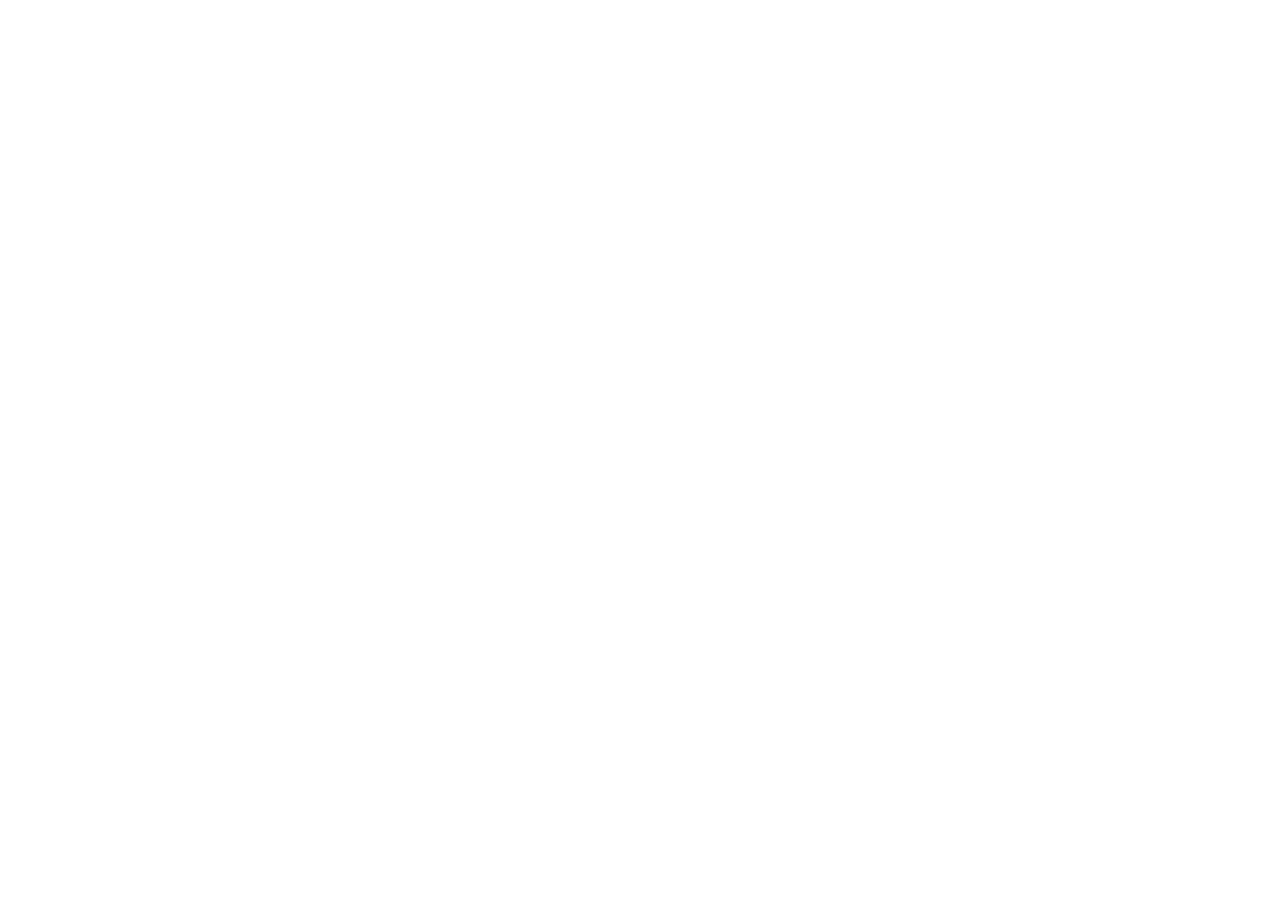
==== index.html @ f0b57466 "Se agrega el Proyecto" ====
<!DOCTYPE html>
    <html lang="en">
    <head>
        <meta charset="UTF-8">
        <meta name="viewport" content="width=device-width, initial-scale=1.0">
        <title>bodega lopez<title>
        <link href="https://cdn.jsdelivr.net/npm/bootstrap@5.3.0/dist/css/bootstrap.min.css" rel="stylesheet" integrity="sha384-9ndCyUaIbzAi2FUVXJi0CjmCapSmO7SnpJef0486qhLnuZ2cdeRhO02iuK6FUUVM" crossorigin="anonymous">
        <link rel="stylesheet" href="./CSS/style.css">
        <link rel="icon" href="./image/logo-fav2.png" type="image/png">
    </head>
        <body id="home">
            <div class = "container">
                <div class ="text-center">
                <div class="row-stretch">
                <span class="col-md-4"></span>
                <h1>bodega lopez</h1>
                <iframe width="560" height="315" src="https://www.youtube.com/embed/fbGsSp79X2s" title="YouTube video player" frameborder="0" allow="accelerometer; autoplay; clipboard-write; encrypted-media; gyroscope; picture-in-picture; web-share" allowfullscreen></iframe>    
        </div>
        </div>
        </div>
        <header class="encabezado">
           <nav class="navbar navbar-expand-lg bg-body-tertiary">
            <div class="container-fluid">
              <a class="navbar-brand" href="./image/logo-fav2.png"alt="logo" width="150px";></a>
              <button class="navbar-toggler" type="button" data-bs-toggle="collapse" data-bs-target="#navbarSupportedContent" aria-controls="navbarSupportedContent" aria-expanded="false" aria-label="Toggle navigation">
                <span class="navbar-toggler-icon"></span>
              </button>
              <div class="collapse navbar-collapse" id="navbarSupportedContent">
                <ul class="navbar-nav me-auto mb-2 mb-lg-0">
                  <li class="nav-item">
                    <a class="nav-link active" aria-current="page" href="#">Home</a>
                  </li>
                  <li class="nav-item">
                    <a class="nav-link" href="#">Link</a>
                  </li>
                  <li class="nav-item dropdown">
                    <a class="nav-link dropdown-toggle" href="#" role="button" data-bs-toggle="dropdown" aria-expanded="false">
                      dropdown
                    </a>
                    <ul class="dropdown-menu">
                      <li><a class="dropdown-item" href="index.html">home</a></li>
                      <li><a class="dropdown-item" href="novedades.html">novedades</a></li>
                      <li><hr class="dropdown-divider"></li>
                      <li><a class="dropdown-item" href="contacto.html">contacto</a></li>
                      <li><a class="dropdown-item" href="que hacemos.html">que hacemos</a></li>
                      <li><a class="dropdown-item" href="testimonios.html">testimonios</a></li>
                    </ul>
                  </li>
                  <li class="nav-item">
                    <a class="nav-link disabled">Disabled</a>
                  </li>
                </ul>
                <form class="d-flex" role="search">
                  <input class="form-control me-2" type="search" placeholder="Search" aria-label="Search">
                  <button class="btn btn-outline-success" type="submit">Search</button>
                </form>
              </div>
            </div>
          </nav>
        <div class="logo">
            <img src="./image/logo-fav.png" alt="bodega lopez"> 
        </div>
        <nav class="menu">
            <ul>
                <li><a href="./index.html">producto</a></li>
                <li><a href="./page/contactos.html">contactos</a></li>
                <li><a href="./page/novedades.html">novedades</a></li>
                </li></ul>
            </nav>
            </header>
        
            <main id="entrada">
                <h2> historia</h2>
                <p>Su fundador, José López Rivas, llegó a la Argentina en 1886, proveniente de Algarrobo, Málaga. En 1898 se instalo definitivamente en Mendoza y comenzó con la elaboración de sus propios vinos.</p>

                <p>En 1922, José Federico López se hizo responsable de la bodega y se orientó obstinadamente hacia la elaboración de vinos finos. En 1994 don José Federico falleció, dejando su lugar a su hijo Carlos Alberto, quien junto a sus hijos conforma actualmente la estirpe bodeguera de cuatro generaciones.
                </p>
            </main>
           
            <section id="novedades">
                <section class = "container-fluid">
                    <div class ="row">
                        <div class = "col-lg-6 col-md-12 col-sm-12">
                        <img src ="" alt="novedades" width="180" height="160">
                        <h3 class="fs-5 mt-4 px-4 pb-1">vermouth rojo de jarabe de palo</h3>
                    <p class="px-4">son los nuevos vinos de licor de la Marina Alta, Vermut Blanco, Rojo y nuestra Mistela. Vinos de licor únicos de cepas viejas de Moscatel de Alejandría. </p>
                </section>
                </section>
                </div>
                </div>     
                
                <div class="contacto">
                 <h3 class="descipción">¿necesitas comunicarte conmigo?¿queres consultarme sobre un vino?</h3>
                <p class="px-3">podés escribirnos al mail que se encuentra debajo> </p>
                <p class="px-3 boltText"> winetasterok@gamil.com</p>
                    
                    <section id="equipo">
                        <div class="w-50-m-auto text-center">
                        <p class="fs-4">tradicion familiar y con vistas al futuro</p>
                    </section>
                        </div>
                    <a href="./page/que hacemos.html">que hacemos</a>
                   
                        <table border="1px">
                        <tr>
                                <td><b>nombre</b></td>
                                <td><b>especialidad</b></td>
                                <td><b>composición</b></td>
                            </tr>
                        <tr>
                         <td>esencias</td>   
                         <td>malbec</td>
                         <td>uva</td>

                        </tr>
                    
                    </table>
                
                </div>
            </section>

            <footer id="footer">
                <div class="container text-center text-md-start">
                    <div class="row text-center text-md-start">
                    <div class="col-md-3 col-3 col-xl-3 mx-auto mt-3">
                    <h4 class="text-uppercase-mb-4 font-weight-bold text-primary"> testimonios</h4>
                    <hr class="mb-4">
                    <p>roble 5 meses: el monteabellon más joven y sabroso, vino de caracter alegre y afrutado </p>
                <article class="privacidad">
                    <p>&copy;2021</p>
                    <div>
                    <a href="./page/testimonios.html">testimonios</a>
                </div>
                </div>
                </div> 
                    <form>
                        h5<formulario de registro>h5
                        <div class="mb-3">
                          <label for="emailinput" class="form-label">Email</label>
                          <input type="email" class="form-control" placeholder="escribe tu email" id="emailinput">
                        </div>
                        <div class="mb-3">
                          <label for="inputpass" class="form-label">contraseña</label>
                          <input type="contraseña" class="form-control" id="Inputpass">
                        </div>
                        <div class="mb-3">
                        <label for="countryinput" class="form-label">ciudad</label>
                        <input type="ciudad" class="form-control" id="countryinput">
                        </div>
                        <div class="mb-3">
                            <div class="form-check>
                            <label for="checkTerms" class="form-check-label">acepto los términos</label>
                            <input type="checkbox" id="checkTerms" class="form-check-input">
                         </div>
                        </div>
                        <div class="mb-3">
                        <button type="submit" class="btn btn-primary">registrate</button>
                    </div>
                    </form>
                
                </div>
                </article>
            </footer>
            <script src="https://cdn.jsdelivr.net/npm/bootstrap@5.3.0/dist/js/bootstrap.bundle.min.js" integrity="sha384-geWF76RCwLtnZ8qwWowPQNguL3RmwHVBC9FhGdlKrxdiJJigb/j/68SIy3Te4Bkz" crossorigin="anonymous"></script>
</body>
</html>
---- CSS/style.css ----
#title{
    background-color: blueviolet;
}

#home{
    background-color:aquamarine;
}

.encabezado{
    background-color: aquamarine;
    color:blue
}
.logo{
    background-color: aqua;
    height:100px;
    width:100px;
    border:50px;
    margin:auto;
    display: auto;
    box-sizing: border-box;

}
.menu{
    color: aqua;
}

#entrada{
    background-color: aquamarine;
    color: blue;
    margin:auto;
}
.titulo-destacado{
    background-color:aquamarine ;
    color:brown;
    margin:auto;
    border:10px;

}
#novedades{
    background-color:aquamarine;
    margin:auto;
    border:auto;
}

.contacto{
    background-color: aquamarine;
    margin:auto;
    border:auto;
}
.descripcion{
    color: aquamarine;

}
#footer{
    background-color:aquamarine;
    color:white;
}
.privacidad{
    color:blue ;
    background: none;
}
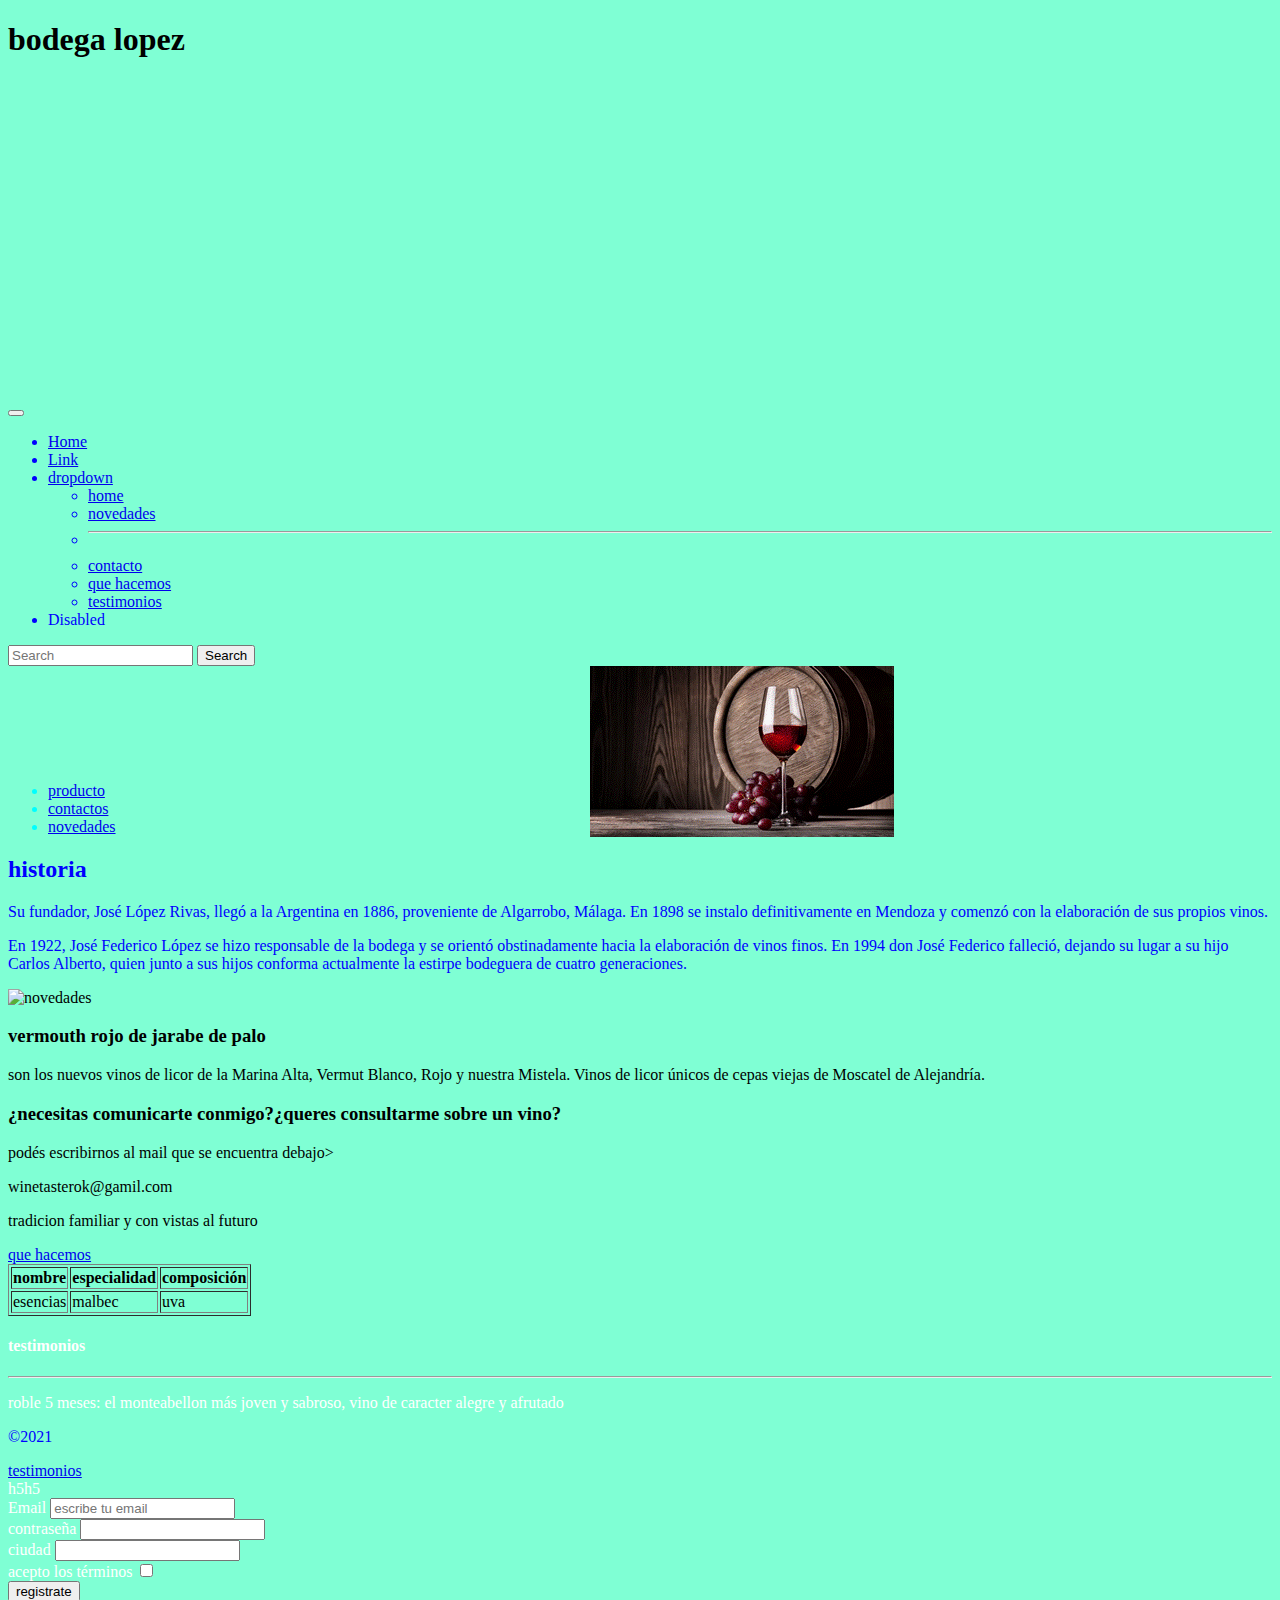
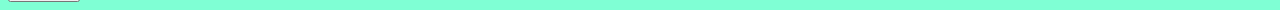
==== commit 0d3380a6: "index.html" ====
--- a/index.html
+++ b/index.html
@@ -4,7 +4,7 @@
     <head>
         <meta charset="UTF-8">
         <meta name="viewport" content="width=device-width, initial-scale=1.0">
-        <title>bodega lopez<title>
+        <title>bodega lopez</title>
         <link href="https://cdn.jsdelivr.net/npm/bootstrap@5.3.0/dist/css/bootstrap.min.css" rel="stylesheet" integrity="sha384-9ndCyUaIbzAi2FUVXJi0CjmCapSmO7SnpJef0486qhLnuZ2cdeRhO02iuK6FUUVM" crossorigin="anonymous">
         <link rel="stylesheet" href="./CSS/style.css">
         <link rel="icon" href="./image/logo-fav2.png" type="image/png">
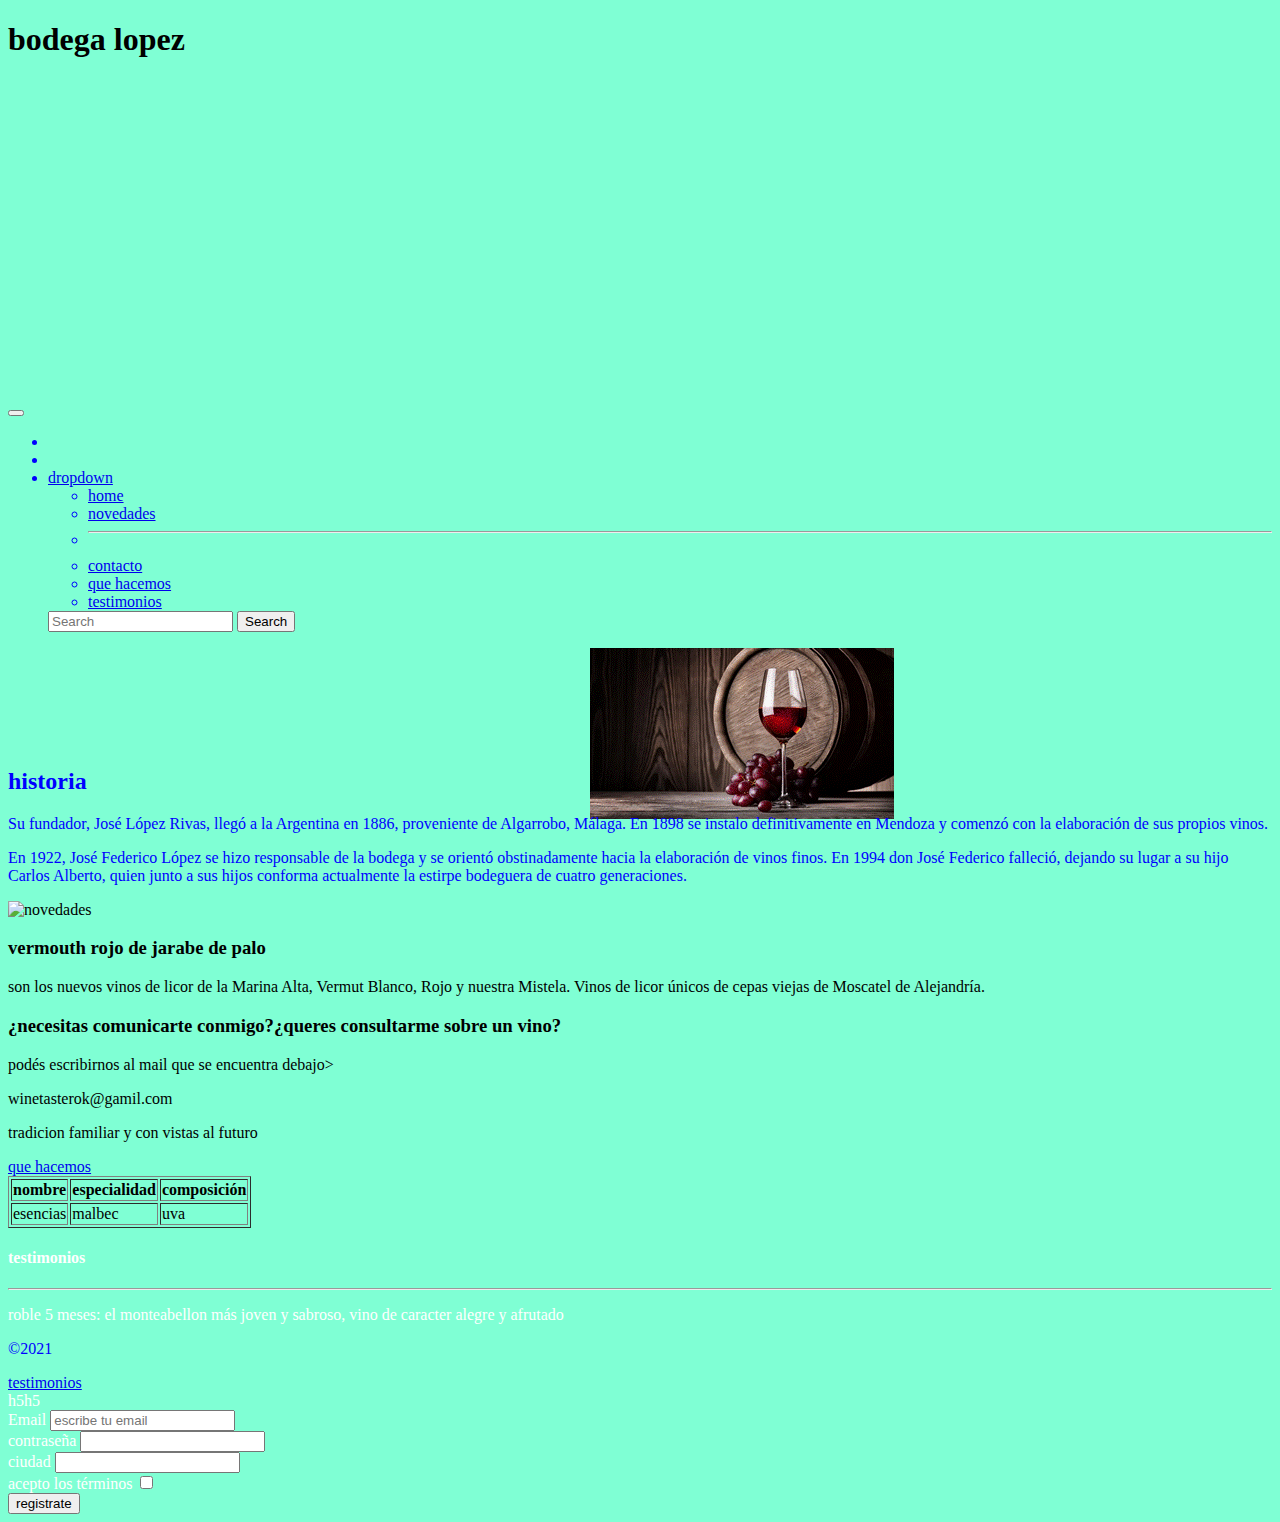
==== commit 9186f93c: "index.html" ====
--- a/index.html
+++ b/index.html
@@ -29,28 +29,24 @@
               <div class="collapse navbar-collapse" id="navbarSupportedContent">
                 <ul class="navbar-nav me-auto mb-2 mb-lg-0">
                   <li class="nav-item">
-                    <a class="nav-link active" aria-current="page" href="#">Home</a>
+                    <a class="nav-link active" aria-current="page" href="#"></a>
                   </li>
                   <li class="nav-item">
-                    <a class="nav-link" href="#">Link</a>
+                    <a class="nav-link" href="#"></a>
                   </li>
                   <li class="nav-item dropdown">
                     <a class="nav-link dropdown-toggle" href="#" role="button" data-bs-toggle="dropdown" aria-expanded="false">
                       dropdown
                     </a>
                     <ul class="dropdown-menu">
-                      <li><a class="dropdown-item" href="index.html">home</a></li>
-                      <li><a class="dropdown-item" href="novedades.html">novedades</a></li>
-                      <li><hr class="dropdown-divider"></li>
-                      <li><a class="dropdown-item" href="contacto.html">contacto</a></li>
-                      <li><a class="dropdown-item" href="que hacemos.html">que hacemos</a></li>
-                      <li><a class="dropdown-item" href="testimonios.html">testimonios</a></li>
+                        <li><a class="dropdown-item" href="index.html">home</a></li>
+                        <li><a class="dropdown-item" href="page/novedades.html">novedades</a></li>
+                        <li><hr class="dropdown-divider"></li>
+                        <li><a class="dropdown-item" href="page/contactos.html">contacto</a></li>
+                        <li><a class="dropdown-item" href="page/que hacemos.html">que hacemos</a></li>
+                        <li><a class="dropdown-item" href="page/testimonios.htmlg">testimonios</a></li>
                     </ul>
                   </li>
-                  <li class="nav-item">
-                    <a class="nav-link disabled">Disabled</a>
-                  </li>
-                </ul>
                 <form class="d-flex" role="search">
                   <input class="form-control me-2" type="search" placeholder="Search" aria-label="Search">
                   <button class="btn btn-outline-success" type="submit">Search</button>
@@ -61,13 +57,6 @@
         <div class="logo">
             <img src="./image/logo-fav.png" alt="bodega lopez"> 
         </div>
-        <nav class="menu">
-            <ul>
-                <li><a href="./index.html">producto</a></li>
-                <li><a href="./page/contactos.html">contactos</a></li>
-                <li><a href="./page/novedades.html">novedades</a></li>
-                </li></ul>
-            </nav>
             </header>
         
             <main id="entrada">
